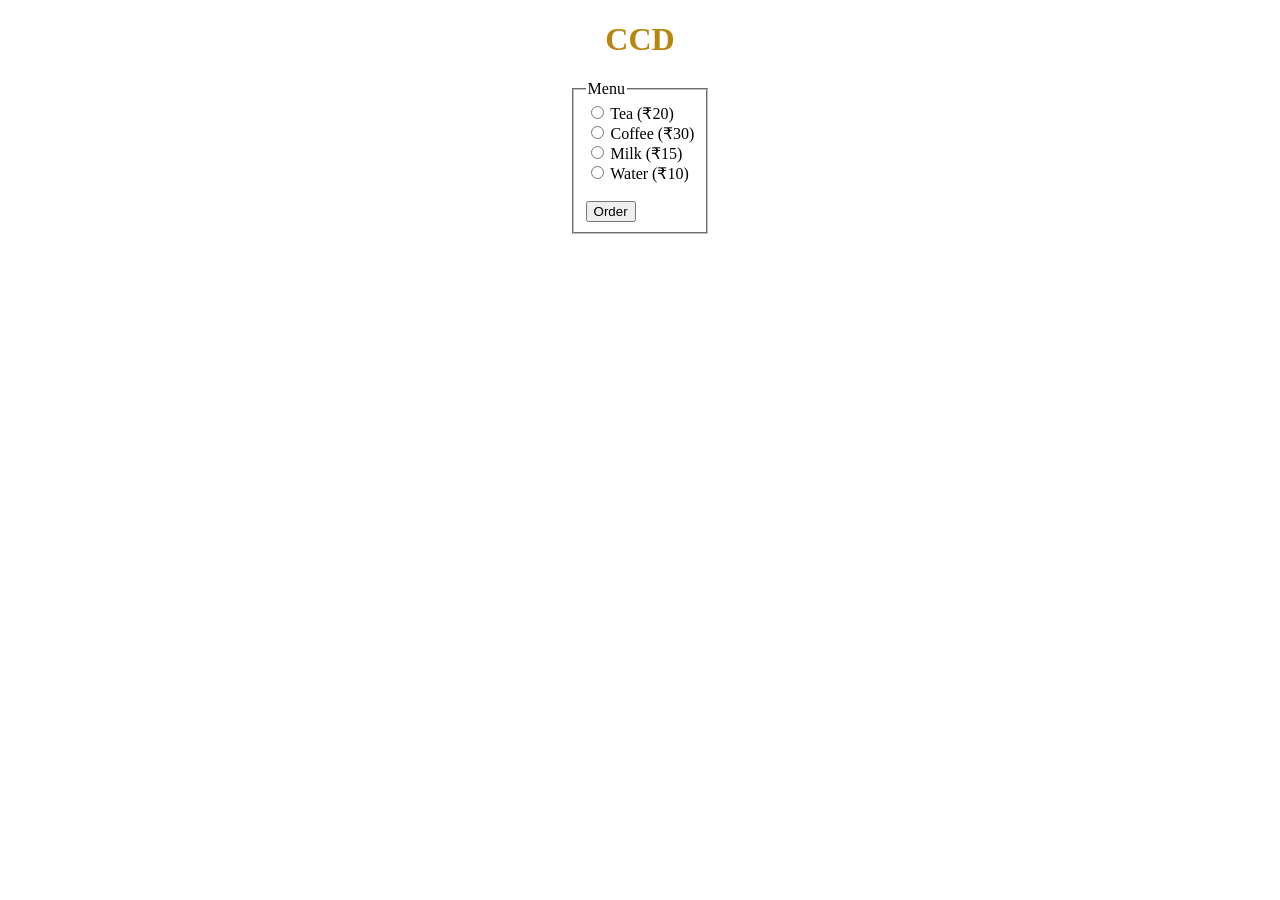
==== CCDjs/ccd.html @ def7cec9 "J22" ====
<!DOCTYPE html>
<html lang="en">
<head>
    <meta charset="UTF-8">
    <meta name="viewport" content="width=device-width, initial-scale=1.0">
    <title>CCD</title>
    <link rel="stylesheet" href="ccd.css">
    <script src="ccd.js"></script>
</head>
<body>

<h1 id="title"><strong>CCD</strong></h1>

<div id="container">
<form id="form">
    <fieldset>
        <legend>Menu</legend>

        <label><input type="radio" name="beverage" value="Tea"> Tea (₹20)</label><br>
        <label><input type="radio" name="beverage" value="Coffee"> Coffee (₹30)</label><br>
        <label><input type="radio" name="beverage" value="Milk"> Milk (₹15)</label><br>
        <label><input type="radio" name="beverage" value="Water"> Water (₹10)</label><br><br>

        <button type="button" onclick="showOrder()">Order</button>
    </fieldset>
</form>
</div>

<p id="output"></p>

<script src="ccd.js"></script>
</body>

</html>
---- CCDjs/ccd.css ----
#title {
    text-align: center;
    color: darkgoldenrod;
}

#container {
    display: flex;
    justify-content: center;
    margin-top: 20px;

}

#form {
    text-align: left;
}

#output {
    text-align: center;
    margin-top: 20px;
}
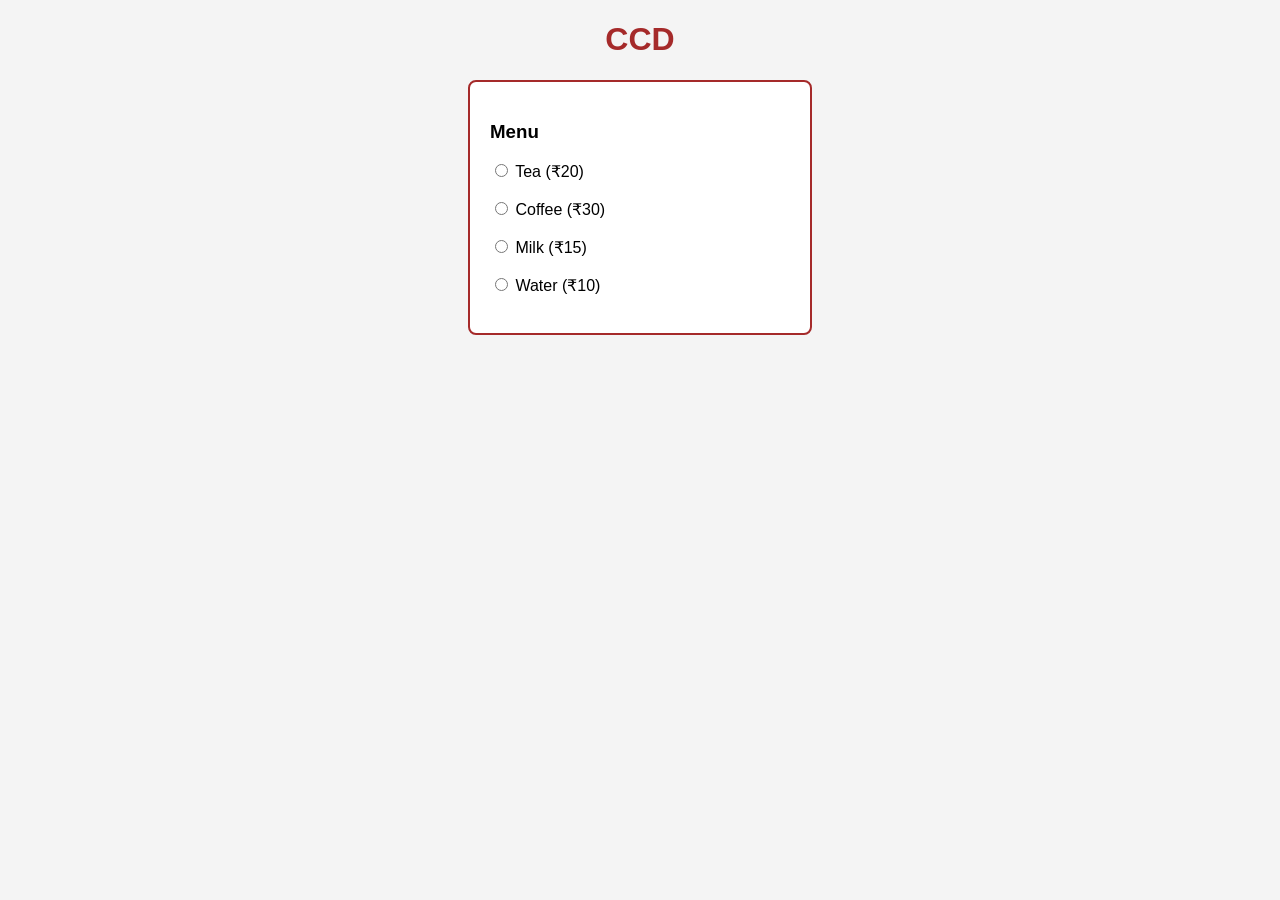
==== commit 5c118073: "Jan 24" ====
--- a/CCDjs/ccd.html
+++ b/CCDjs/ccd.html
@@ -1,34 +1,55 @@
 <!DOCTYPE html>
-<html lang="en">
+<html>
 <head>
-    <meta charset="UTF-8">
-    <meta name="viewport" content="width=device-width, initial-scale=1.0">
     <title>CCD</title>
-    <link rel="stylesheet" href="ccd.css">
-    <script src="ccd.js"></script>
+
+    <style>
+        body {
+            font-family: Arial, sans-serif;
+            background-color: #f4f4f4;
+        }
+
+        h1 {
+            text-align: center;
+            color: brown;
+        }
+
+        #container {
+            width: 300px;
+            margin: auto;
+            background-color: white;
+            padding: 20px;
+            border-radius: 8px;
+            border: 2px solid brown;
+        }
+    </style>
 </head>
+
 <body>
 
-<h1 id="title"><strong>CCD</strong></h1>
+<h1>CCD</h1>
 
 <div id="container">
-<form id="form">
-    <fieldset>
-        <legend>Menu</legend>
 
-        <label><input type="radio" name="beverage" value="Tea"> Tea (₹20)</label><br>
-        <label><input type="radio" name="beverage" value="Coffee"> Coffee (₹30)</label><br>
-        <label><input type="radio" name="beverage" value="Milk"> Milk (₹15)</label><br>
-        <label><input type="radio" name="beverage" value="Water"> Water (₹10)</label><br><br>
+    <h3>Menu</h3>
 
-        <button type="button" onclick="showOrder()">Order</button>
-    </fieldset>
-</form>
+    <input type="radio" name="bev"
+        onclick="document.write('Selected Beverage: Tea<br>Total Amount: ₹20')">
+    Tea (₹20)<br><br>
+
+    <input type="radio" name="bev"
+        onclick="document.write('Selected Beverage: Coffee<br>Total Amount: ₹30')">
+    Coffee (₹30)<br><br>
+
+    <input type="radio" name="bev"
+        onclick="document.write('Selected Beverage: Milk<br>Total Amount: ₹15')">
+    Milk (₹15)<br><br>
+
+    <input type="radio" name="bev"
+        onclick="document.write('Selected Beverage: Water<br>Total Amount: ₹10')">
+    Water (₹10)<br><br>
+
 </div>
 
-<p id="output"></p>
-
-<script src="ccd.js"></script>
 </body>
-
 </html>
